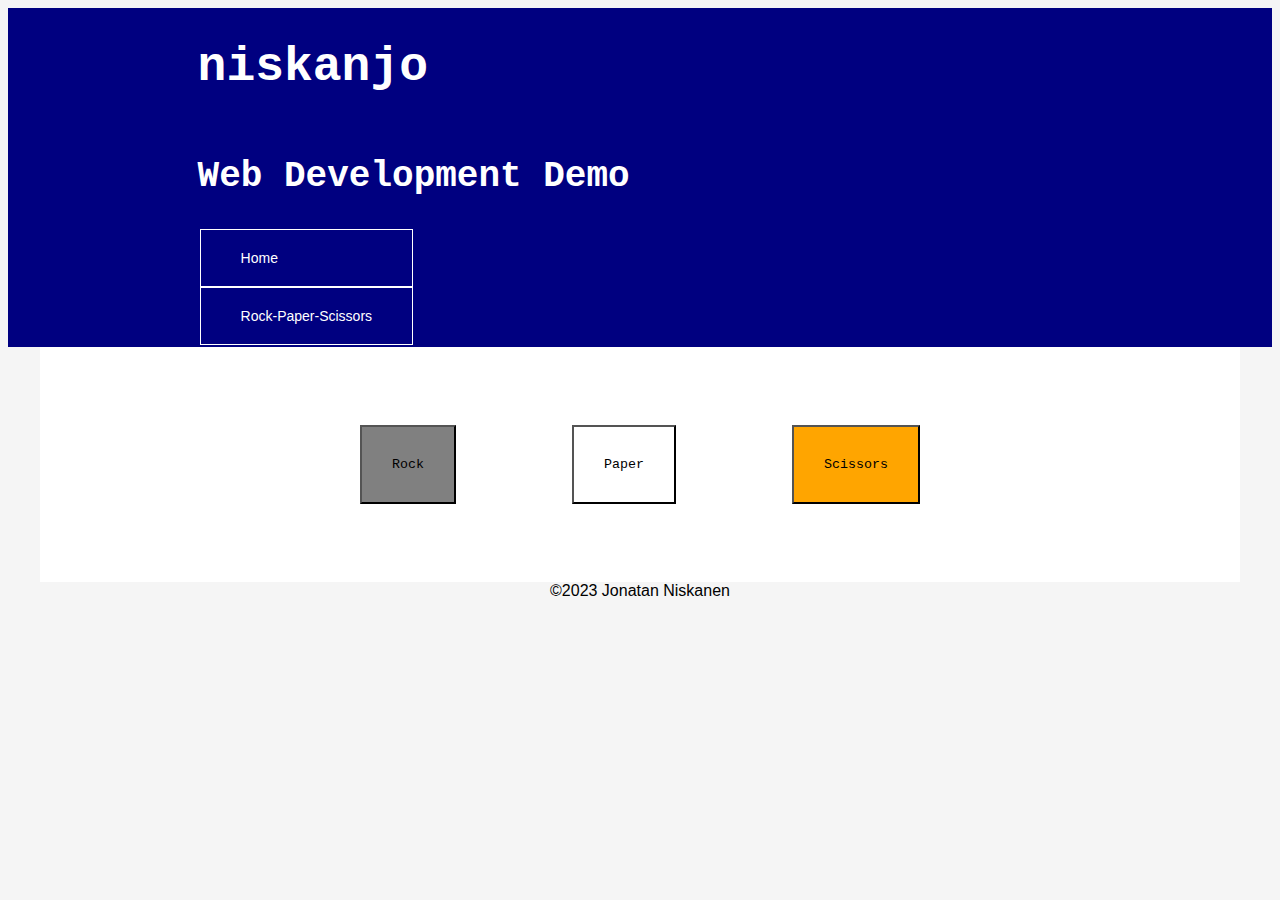
==== Rock-Paper-Scissors/index.html @ 7319cec1 "Create files for Rock-Paper-Scissors" ====
<!DOCTYPE html>
<html lang="en">
<head>
    <meta charset="UTF-8">
    <meta http-equiv="X-UA-Compatible" content="IE=edge">
    <meta name="viewport" content="width=device-width, initial-scale=1.0">
    <title>Rock-Paper-Scissors</title>
    <link rel="stylesheet" href="style.css">
    <link rel="stylesheet" href="rps.css">
</head>
<body>

    <div id="sitebody">
        <header>

            <div id="top">
                <h1 class="top-title">niskanjo</h1>
                <h2 class="top-title">Web Development Demo</h2>
            </div>
            
            <nav id="navbar">
                <ul>
                    <li><a href="">Home</a></li>
                    <li><a href="">Rock-Paper-Scissors</a></li>
                </ul>
            </nav>
        </header>
        
    
        <div id="maincontent">

            <div id="game-container">
                <h2>Rock-Paper-Scissors</h2>
                <input id="start-game" type="button" name="Start" value="Start">
            </div>

        </div>
        <footer>
            <div class="ftr-text"><span>&copy;</span>2023 Jonatan Niskanen</div>
        </footer>
    </div>
    <script src="rps.js"></script>
</body>
</html>
---- Rock-Paper-Scissors/style.css ----
body {
    display: flex;
    background-color: #f5f5f5;
    color: black;
    font-family: Verdana, Geneva, Tahoma, sans-serif;
    flex-direction: column;
}

/* Header */
header {
    background-color: navy;
}

/* Navbar */
ul {
    display: block;
    align-items: flex;
    list-style-type: none;
    margin: 0;
    padding: 2px 2px;
    overflow: hidden;
    background-color: navy;
}

li a {
    display: flex;
    color: white;
    text-align: center;
    padding: 20px 40px;
    border: 1px;
    border-style: solid;
    border-color: white;
    text-decoration: none;
    font: 14px Montserrat, sans-serif;
}

#current {
    text-decoration: none;
    background-color: white;
    color: blue;
}
nav ul li a:hover {
    background-color: white;
    color: rgb(18, 18, 97);
}

#top {
    display: flex;
    flex-direction: column;
    color: white;
    font-family: 'Courier New', Courier, monospace;
    list-style: none;
}

/* Tablet version */
@media screen and (min-width: 720px) {
    #navbar {
        display: block;
        align-items: baseline;
        text-align: center;
    }
    header {
        display: block;
        font-size: 150%;
        flex-direction: row;
        padding-left: 15%;
    }
    
}

/* Desktop version */
@media screen and (min-width: 900px) {
    #navbar {
        display: flex;
        flex-direction: row;
    }
    #maincontent {
        padding: 20px;
    }
    #maincontent p {
        max-width: 60%;
    }
    footer {
        text-align: center;
    }
}

/* Page content */
#maincontent {
    margin: auto;
    display: flex;
    flex-direction: column;
    max-width: 1200px;
    width: 100%;
    background-color: white;
    border: 20px;
    text-align: left;
    box-sizing: border-box;
    font: 14px Verdana, sans-serif;
}
---- Rock-Paper-Scissors/rps.css ----
/* Rock-Paper-Scissors */
#game-container {
    display: flex;
    justify-content: center;
}

.rps-item {
    padding: 30px;
    margin: 5%;
    font-family: 'Courier New', Courier, monospace;
    font-style: bold;
}

#btn-rock {
    background-color: gray;
}

#btn-paper {
    background-color: white;
}

#btn-scissors {
    background-color: orange;
}
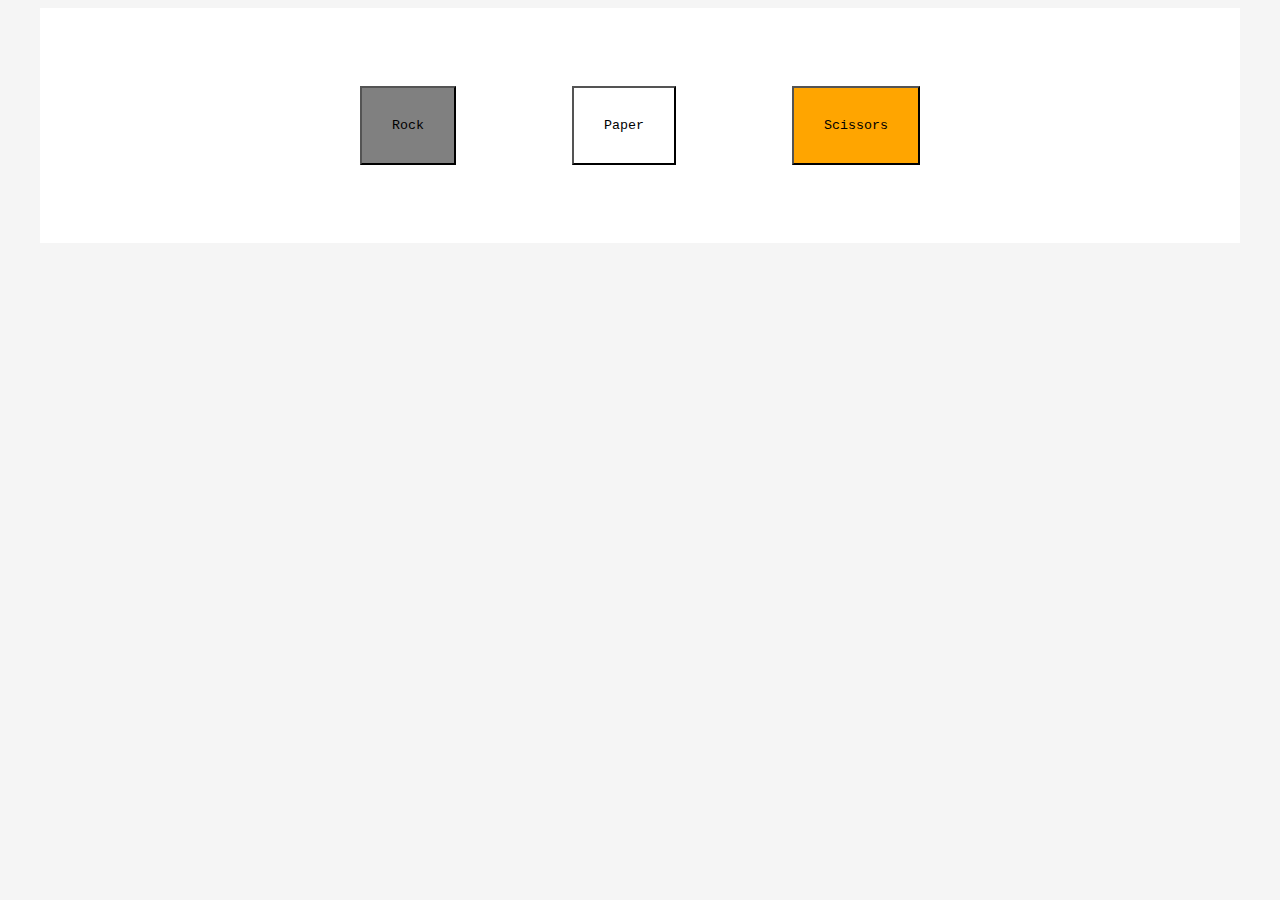
==== commit 30d8d859: "Split header and footer into separate files" ====
--- a/Rock-Paper-Scissors/index.html
+++ b/Rock-Paper-Scissors/index.html
@@ -5,26 +5,17 @@
     <meta http-equiv="X-UA-Compatible" content="IE=edge">
     <meta name="viewport" content="width=device-width, initial-scale=1.0">
     <title>Rock-Paper-Scissors</title>
-    <link rel="stylesheet" href="style.css">
+    <link rel="stylesheet" href="../style.css">
     <link rel="stylesheet" href="rps.css">
 </head>
 <body>
-
+    <script
+    src="https://code.jquery.com/jquery-3.3.1.js"
+    integrity="sha256-2Kok7MbOyxpgUVvAk/HJ2jigOSYS2auK4Pfzbm7uH60="
+    crossorigin="anonymous">
+    </script>
     <div id="sitebody">
-        <header>
-
-            <div id="top">
-                <h1 class="top-title">niskanjo</h1>
-                <h2 class="top-title">Web Development Demo</h2>
-            </div>
-            
-            <nav id="navbar">
-                <ul>
-                    <li><a href="">Home</a></li>
-                    <li><a href="">Rock-Paper-Scissors</a></li>
-                </ul>
-            </nav>
-        </header>
+        <header id="header"></header>
         
     
         <div id="maincontent">
@@ -35,10 +26,9 @@
             </div>
 
         </div>
-        <footer>
-            <div class="ftr-text"><span>&copy;</span>2023 Jonatan Niskanen</div>
-        </footer>
+        <footer id="footer"></footer>
     </div>
     <script src="rps.js"></script>
+    <script src="../main.js"></script>
 </body>
 </html>--- a/style.css
+++ b/style.css
@@ -0,0 +1,100 @@
+body {
+    display: flex;
+    background-color: #f5f5f5;
+    color: black;
+    font-family: Verdana, Geneva, Tahoma, sans-serif;
+    flex-direction: column;
+}
+
+/* Header */
+header {
+    background-color: navy;
+}
+
+/* Navbar */
+ul {
+    display: block;
+    align-items: flex;
+    list-style-type: none;
+    margin: 0;
+    padding: 2px 2px;
+    overflow: hidden;
+    background-color: navy;
+}
+
+li a {
+    display: flex;
+    color: white;
+    text-align: center;
+    padding: 20px 40px;
+    border: 1px;
+    border-style: solid;
+    border-color: white;
+    text-decoration: none;
+    font: 14px Montserrat, sans-serif;
+}
+
+#current {
+    text-decoration: none;
+    background-color: white;
+    color: blue;
+}
+nav ul li a:hover {
+    background-color: white;
+    color: rgb(18, 18, 97);
+}
+
+#top {
+    display: flex;
+    flex-direction: column;
+    color: white;
+    font-family: 'Courier New', Courier, monospace;
+    list-style: none;
+}
+
+/* Tablet version */
+@media screen and (min-width: 720px) {
+    #navbar {
+        display: block;
+        align-items: baseline;
+        text-align: center;
+    }
+    header {
+        display: block;
+        font-size: 150%;
+        flex-direction: row;
+        padding-left: 15%;
+    }
+    
+}
+
+/* Desktop version */
+@media screen and (min-width: 900px) {
+    #navbar {
+        display: flex;
+        flex-direction: row;
+    }
+    #maincontent {
+        padding: 20px;
+    }
+    #maincontent p {
+        max-width: 60%;
+    }
+    footer {
+        text-align: center;
+    }
+}
+
+/* Page content */
+#maincontent {
+    margin: auto;
+    display: flex;
+    flex-direction: column;
+    max-width: 1200px;
+    width: 100%;
+    background-color: white;
+    border: 20px;
+    text-align: left;
+    box-sizing: border-box;
+    font: 14px Verdana, sans-serif;
+}